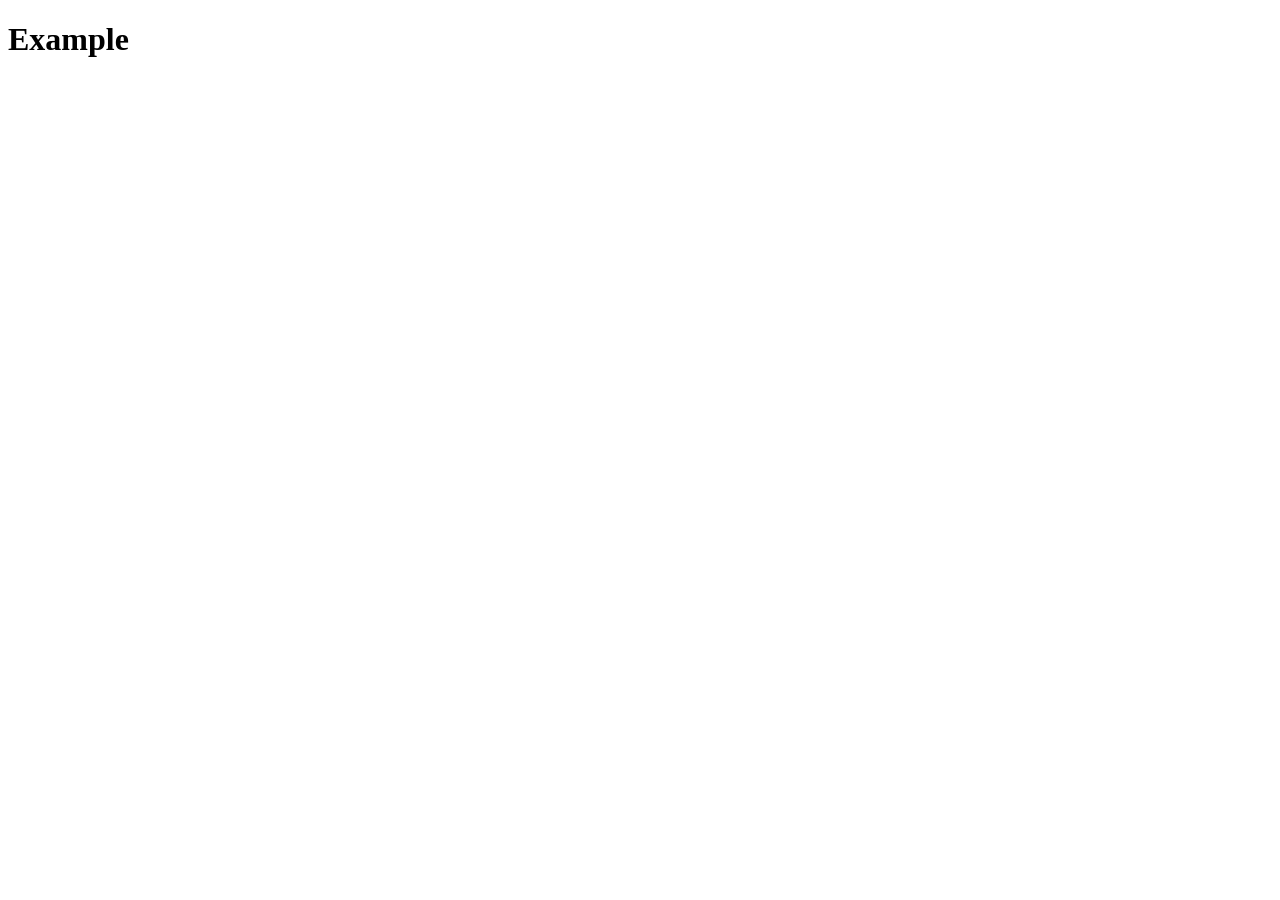
==== index.html @ 184f1d69 "Added images folder and index" ====
<!DOCTYPE html>
<html lang="en">
<head>
  <meta charset="UTF-8">
  <meta name="viewport" content="width=device-width, initial-scale=1.0">
  <title>NBA Inside</title>
</head>
<body>
  <h1>Example</h1>
  
</body>
</html>
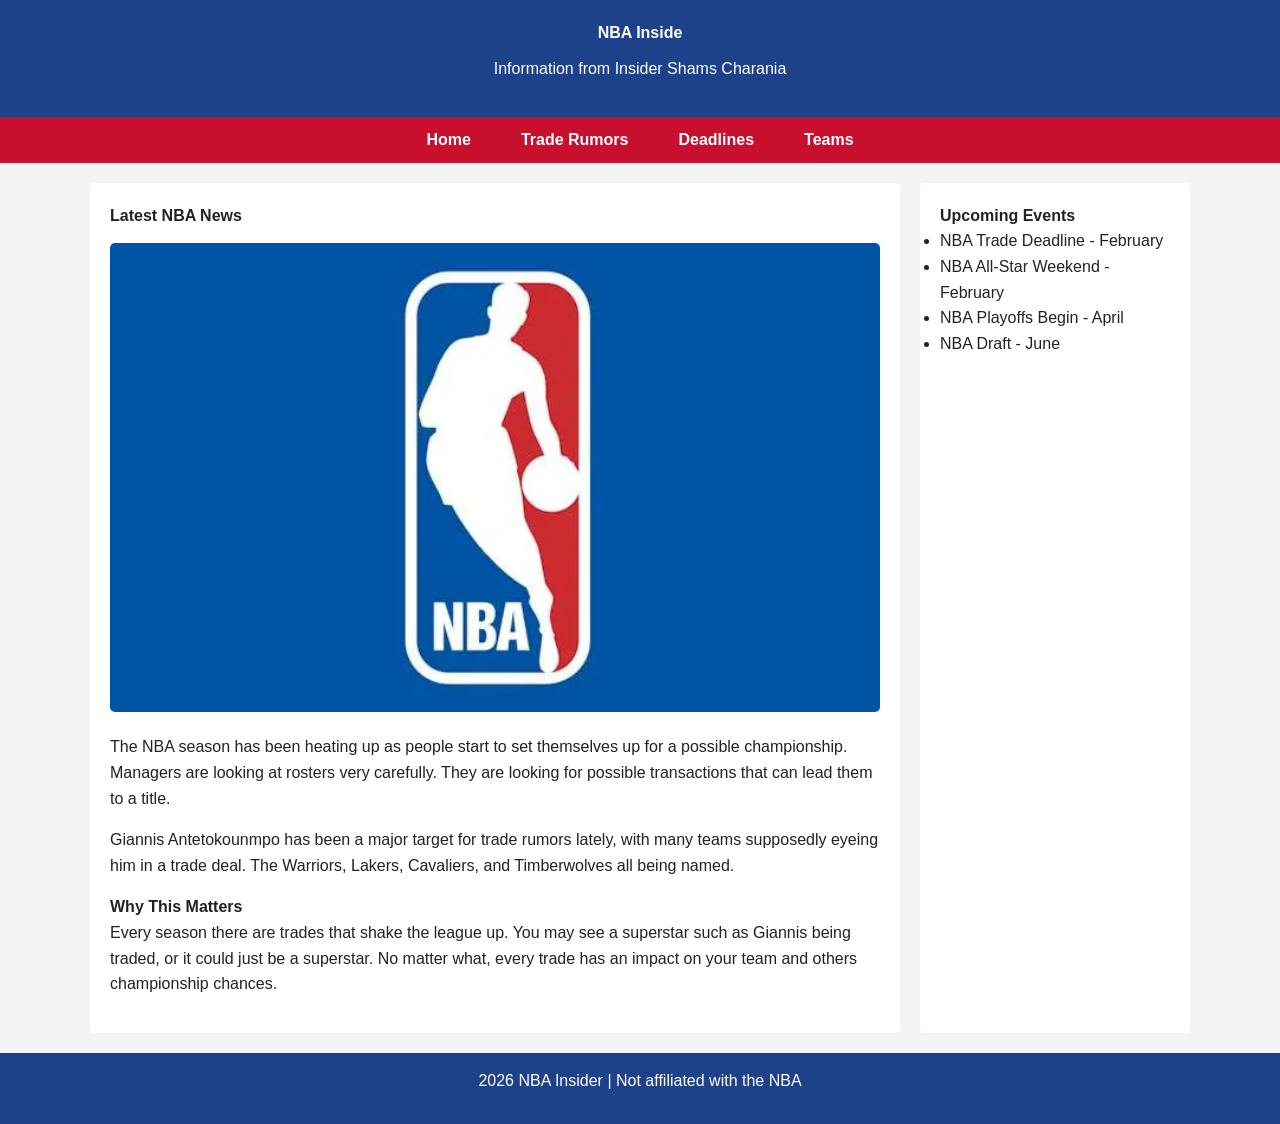
==== commit fccfc758: "Update" ====
--- a/index.html
+++ b/index.html
@@ -3,10 +3,53 @@
 <head>
   <meta charset="UTF-8">
   <meta name="viewport" content="width=device-width, initial-scale=1.0">
-  <title>NBA Inside</title>
+  <title>NBA Inside | Home</title>
+  <link rel="stylesheet" href="reset.css">
+  <link rel="stylesheet" href="main.css">
 </head>
 <body>
-  <h1>Example</h1>
-  
+
+<header>
+  <h1>NBA Inside</h1>
+  <p> Information from Insider Shams Charania </p>
+</header>
+
+<nav>
+  <ul>
+    <li><a href="index.html">Home</a></li>
+    <li><a href="rumors.html">Trade Rumors</a></li>
+    <li><a href="deadlines.html">Deadlines</a></li>
+    <li><a href="teams.html">Teams</a></li>
+  </ul>
+</nav>
+
+<div class="container">
+  <div class="main-content">
+    <h2>Latest NBA News</h2>
+    <img src="images/nba-logo.jpg" alt="NBA Logo">
+
+    <p> The NBA season has been heating up as people start to set themselves up for a possible championship. Managers are looking at rosters very carefully. They are looking for possible transactions that can lead them to a title.</p>
+
+    <p> Giannis Antetokounmpo has been a major target for trade rumors lately, with many teams supposedly eyeing him in a trade deal. The Warriors, Lakers, Cavaliers, and Timberwolves all being named. </p>
+
+    <h3> Why This Matters </h3>
+    <p> Every season there are trades that shake the league up. You may see a superstar such as Giannis being traded, or it could just be a superstar. No matter what, every trade has an impact on your team and others championship chances.</p>
+  </div>
+
+  <div class="sidebar">
+    <h3>Upcoming Events</h3>
+    <ul>
+      <li>NBA Trade Deadline - February</li>
+      <li>NBA All-Star Weekend - February</li>
+      <li>NBA Playoffs Begin - April</li>
+      <li>NBA Draft - June</li>
+    </ul>
+  </div>
+</div>
+
+<footer>
+  <p> 2026 NBA Insider | Not affiliated with the NBA</p>
+</footer>
+
 </body>
 </html>
--- a/main.css
+++ b/main.css
@@ -0,0 +1,81 @@
+body {
+  font-family: Arial, Helvetica, sans-serif;
+  background-color: #f4f4f4;
+  color: #222;
+  line-height: 1.6;
+}
+
+header {
+  background: #1d428a;
+  color: white;
+  padding: 20px;
+  text-align: center;
+}
+
+header h1 {
+  margin-bottom: 10px;
+}
+
+nav {
+  background: #c8102e;
+}
+
+nav ul {
+  display: flex;
+  justify-content: center;
+  list-style: none;
+}
+
+nav ul li a {
+  color: white;
+  text-decoration: none;
+  padding: 10px 25px;
+  display: block;
+  font-weight: bold;
+}
+
+nav ul li a:hover {
+  color: #ffd700;
+}
+
+.container {
+  display: grid;
+  grid-template-columns: 3fr 1fr;
+  gap: 20px;
+  padding: 20xp;
+}
+
+.main-content {
+  background: white;
+  padding: 20px;
+  border-radius: 5px;
+}
+
+.sidebar {
+  background: white;
+  padding: 20px;
+  border-radius: 5px;
+}
+
+img {
+  width: 100%;
+  border-radius: 5px;
+  margin: 15px 0;
+}
+
+footer {
+  background: #1d428a;
+  color: white;
+  text-align: center;
+  padding: 15px;
+  margin-top: 20px;
+}
+
+.container {
+  max-width: 1100px;
+  margin: 20px auto;
+}
+
+nav ul {
+  flex-wrap: wrap;
+}
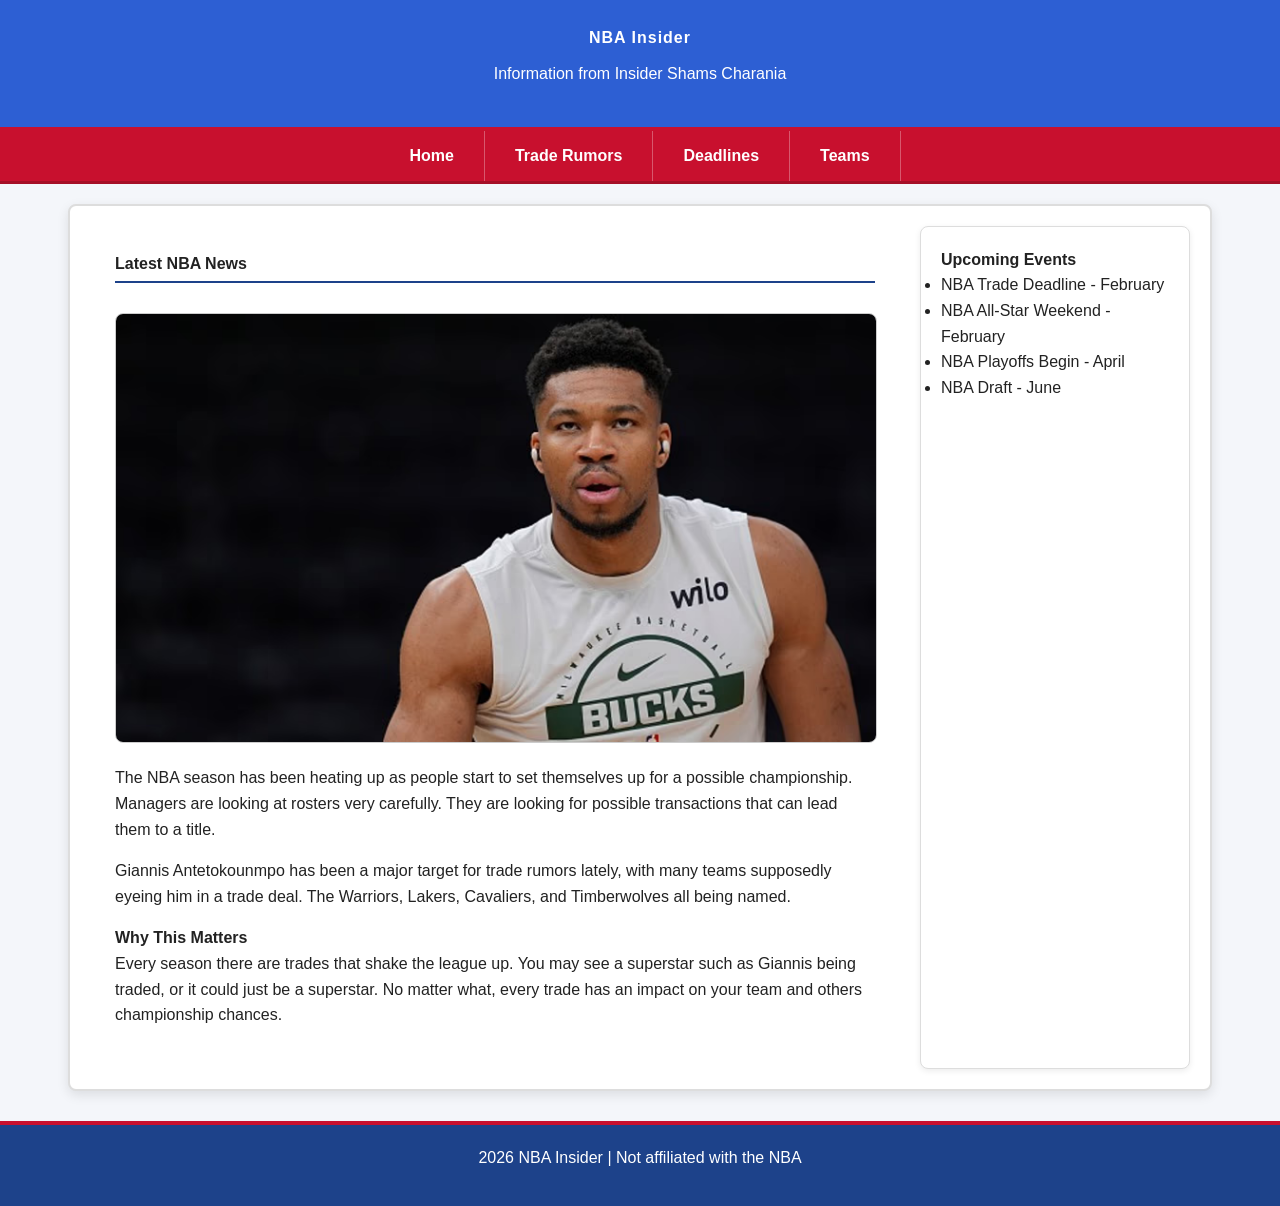
==== commit 74d00d69: "final touches" ====
--- a/index.html
+++ b/index.html
@@ -10,7 +10,7 @@
 <body>
 
 <header>
-  <h1>NBA Inside</h1>
+  <h1>NBA Insider</h1>
   <p> Information from Insider Shams Charania </p>
 </header>
 
@@ -26,7 +26,7 @@
 <div class="container">
   <div class="main-content">
     <h2>Latest NBA News</h2>
-    <img src="images/nba-logo.jpg" alt="NBA Logo">
+    <img src="images/giannis.jpg" alt="NBA Logo">
 
     <p> The NBA season has been heating up as people start to set themselves up for a possible championship. Managers are looking at rosters very carefully. They are looking for possible transactions that can lead them to a title.</p>
 
--- a/main.css
+++ b/main.css
@@ -1,74 +1,111 @@
 body {
   font-family: Arial, Helvetica, sans-serif;
-  background-color: #f4f4f4;
+  background-color: #f4f6fa;
   color: #222;
   line-height: 1.6;
+  margin: 0;
 }
 
 header {
-  background: #1d428a;
+  background: #2d5fd3;
   color: white;
-  padding: 20px;
+  padding: 25px;
   text-align: center;
+  border-bottom: 4px solid #c8102e;
 }
 
 header h1 {
   margin-bottom: 10px;
+  letter-spacing: 1px;
 }
 
 nav {
   background: #c8102e;
+  border-bottom: 3px solid #a50f27;
 }
 
 nav ul {
   display: flex;
   justify-content: center;
   list-style: none;
+  flex-wrap: wrap;
+  margin: 0;
+  padding: 0;
 }
 
 nav ul li a {
   color: white;
   text-decoration: none;
-  padding: 10px 25px;
+  padding: 12px 30px;
   display: block;
   font-weight: bold;
+  border-right: 1px solid rgba(255, 255, 255, 0.3);
+  transition: all 0.3s ease;
 }
 
 nav ul li a:hover {
-  color: #ffd700;
+  background: white;
+  color: #c8102e;
 }
 
 .container {
   display: grid;
   grid-template-columns: 3fr 1fr;
   gap: 20px;
-  padding: 20xp;
+  padding: 20px;
+  max-width: 1100px;
+  margin: 20px auto;
+  border: 2px solid #ddd;
+  border-radius: 8px;
+  background: #ffffff;
+  box-shadow: 0 4px 12px rgba(0, 0, 0, 0.1);
 }
 
 .main-content {
   background: white;
-  padding: 20px;
-  border-radius: 5px;
+  padding: 25px;
+  border-radius: 8px;
 }
 
 .sidebar {
   background: white;
   padding: 20px;
-  border-radius: 5px;
+  border-radius: 8px;
+
+  border: 1px solid #ddd;
+  box-shadow: 0 2px 6px rgba(0, 0, 0, 0.08);
 }
 
 img {
   width: 100%;
-  border-radius: 5px;
+  border-radius: 8px;
   margin: 15px 0;
+  border: 1px solid #ccc;
 }
+
+h2 {
+  border-bottom: 2px solid #1d428a;
+  padding-bottom: 5px;
+  margin-bottom: 15px;
+}
+
+a {
+  color: #1d428a;
+  transition: color 0.3s;
+}
+
+a:hover {
+  color: #c8102e;
+}
+
 
 footer {
   background: #1d428a;
   color: white;
   text-align: center;
-  padding: 15px;
-  margin-top: 20px;
+  padding: 20px;
+  margin-top: 30px;
+  border-top: 4px solid #c8102e;
 }
 
 .container {
